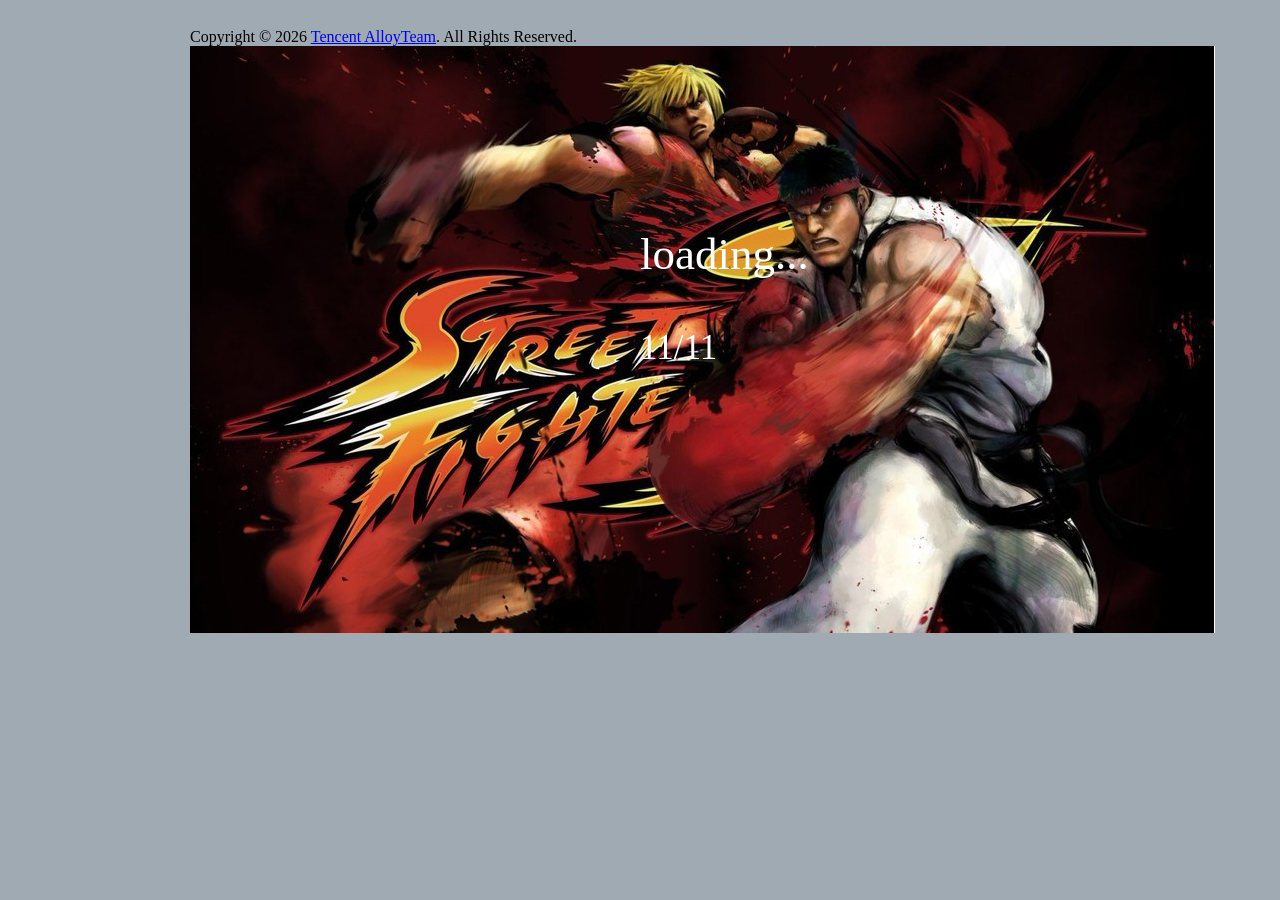
==== index.html @ 35f59fd8 "Initial commit" ====
<!DOCTYPE html>
<html>
<head>
	<meta charset="utf-8" />
	<meta name="author" content="Tencent.AlloyTeam.Svenzeng" />
	<meta name="copyright" content="Tencent.AlloyTeam" />
	<meta charset="utf-8" />
	<meta http-equiv="X-UA-Compatible" content="IE=EmulateIE8"/>
	<title>街头霸王 Street Fighter - AlloyTeam.com</title>
	<script src="js/config.js"></script>
	<script src="js/util.js"></script>
	<script src="js/interface.js"></script>
	<script src="js/ai.js"></script>
	<script src="js/class.js"></script>
	<script src="js/timer.js"></script>
	<script src="js/map.js"></script>
	<script src="js/main.js"></script>
	<script src="js/game.js"></script>
</head>
<body>
<!--Google Analytics-->
<script type="text/javascript">

  var _gaq = _gaq || [];
  _gaq.push(['_setAccount', 'UA-23019343-9']);
  _gaq.push(['_trackPageview']);

  // (function() {
  //   var ga = document.createElement('script'); ga.type = 'text/javascript'; ga.async = true;
  //   ga.src = ('https:' == document.location.protocol ? 'https://ssl' : 'http://www') + '.google-analytics.com/ga.js';
  //   var s = document.getElementsByTagName('script')[0]; s.parentNode.insertBefore(ga, s);
  // })();

</script>
<div class="copyright">Copyright &copy; <script>document.write(new Date().getFullYear());</script> <a href="http://www.AlloyTeam.com/" target="_blank">Tencent AlloyTeam</a>. All Rights Reserved.</div>
</body>
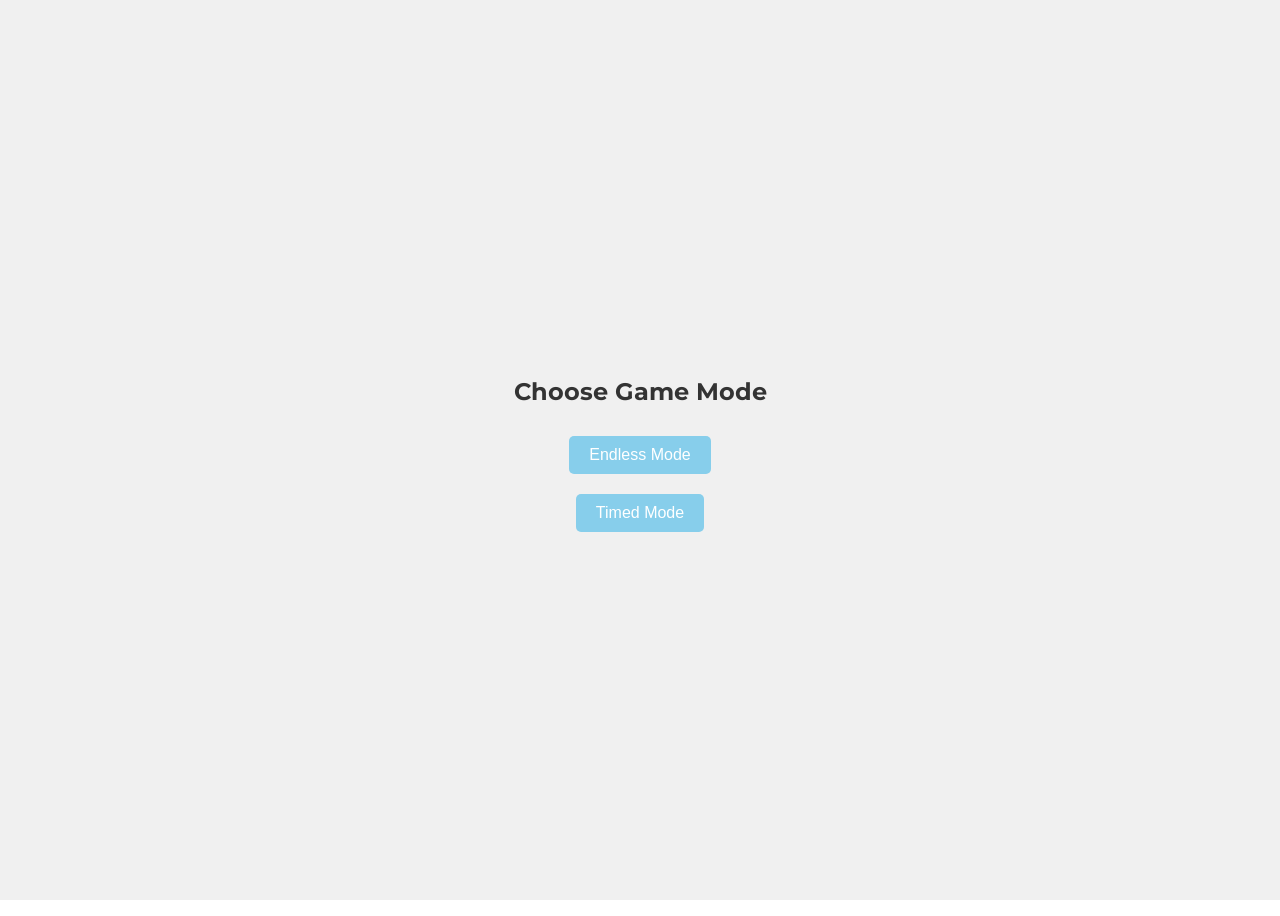
==== commit 8728a56c: "Changed game" ====
--- a/index.html
+++ b/index.html
@@ -1,38 +1,38 @@
 <!DOCTYPE html>
-<html>
-<head>
-	<meta charset="utf-8" />
-	<meta name="author" content="Tencent.AlloyTeam.Svenzeng" />
-	<meta name="copyright" content="Tencent.AlloyTeam" />
-	<meta charset="utf-8" />
-	<meta http-equiv="X-UA-Compatible" content="IE=EmulateIE8"/>
-	<title>街头霸王 Street Fighter - AlloyTeam.com</title>
-	<script src="js/config.js"></script>
-	<script src="js/util.js"></script>
-	<script src="js/interface.js"></script>
-	<script src="js/ai.js"></script>
-	<script src="js/class.js"></script>
-	<script src="js/timer.js"></script>
-	<script src="js/map.js"></script>
-	<script src="js/main.js"></script>
-	<script src="js/game.js"></script>
-</head>
-<body>
-<!--Google Analytics-->
-<script type="text/javascript">
+<html lang="en" dir="ltr">
+  <head>
+    <meta charset="utf-8">
+    <title>Talha - Candy Crush</title>
 
-  var _gaq = _gaq || [];
-  _gaq.push(['_setAccount', 'UA-23019343-9']);
-  _gaq.push(['_trackPageview']);
+    <!-- 👇🏻👇🏻👇🏻👇🏻👇🏻👇🏻👇🏻👇🏻👇🏻👇🏻👇🏻👇🏻👇🏻👇🏻👇🏻👇🏻👇🏻👇🏻👇🏻👇🏻👇🏻👇🏻👇🏻👇🏻👇🏻👇🏻👇🏻👇🏻👇🏻👇🏻👇🏻👇🏻👇🏻👇🏻👇🏻👇🏻👇🏻👇🏻👇🏻👇🏻👇🏻👇🏻👇🏻-->
+    <!-- Also uploaded the demo of this code in a gif : https://c.tenor.com/x8v1oNUOmg4AAAAd/tenor.gif-->
+    <!-- 👆🏻👆🏻👆🏻👆🏻👆🏻👆🏻👆🏻👆🏻👆🏻👆🏻👆🏻👆🏻👆🏻👆🏻👆🏻👆🏻👆🏻👆🏻👆🏻👆🏻👆🏻👆🏻👆🏻👆🏻👆🏻👆🏻👆🏻👆🏻👆🏻👆🏻👆🏻👆🏻👆🏻👆🏻👆🏻👆🏻👆🏻👆🏻👆🏻👆🏻👆🏻👆🏻👆🏻-->
 
-  // (function() {
-  //   var ga = document.createElement('script'); ga.type = 'text/javascript'; ga.async = true;
-  //   ga.src = ('https:' == document.location.protocol ? 'https://ssl' : 'http://www') + '.google-analytics.com/ga.js';
-  //   var s = document.getElementsByTagName('script')[0]; s.parentNode.insertBefore(ga, s);
-  // })();
+    <!-- 👇🏻👇🏻👇🏻👇🏻👇🏻👇🏻👇🏻👇🏻👇🏻👇🏻👇🏻👇🏻👇🏻👇🏻👇🏻👇🏻👇🏻👇🏻👇🏻👇🏻👇🏻👇🏻👇🏻👇🏻👇🏻👇🏻👇🏻👇🏻👇🏻👇🏻👇🏻👇🏻👇🏻👇🏻👇🏻👇🏻👇🏻👇🏻👇🏻👇🏻👇🏻👇🏻👇🏻-->
+    <!-- More html-css-js Games Calculators Games Cards Elements Projects on https://www.github.com/he-is-talha --> 
+    <!-- 👆🏻👆🏻👆🏻👆🏻👆🏻👆🏻👆🏻👆🏻👆🏻👆🏻👆🏻👆🏻👆🏻👆🏻👆🏻👆🏻👆🏻👆🏻👆🏻👆🏻👆🏻👆🏻👆🏻👆🏻👆🏻👆🏻👆🏻👆🏻👆🏻👆🏻👆🏻👆🏻👆🏻👆🏻👆🏻👆🏻👆🏻👆🏻👆🏻👆🏻👆🏻👆🏻👆🏻-->
 
-</script>
-<div class="copyright">Copyright &copy; <script>document.write(new Date().getFullYear());</script> <a href="http://www.AlloyTeam.com/" target="_blank">Tencent AlloyTeam</a>. All Rights Reserved.</div>
-</body>
+    <link rel="icon" href="https://i.ibb.co/M6KTWnf/pic.jpg">
 
-
+    <link rel="stylesheet" href="style.css">
+    <link href="https://fonts.googleapis.com/css?family=Montserrat:300,400&display=swap" rel="stylesheet">
+    <script src="script.js" charset="utf-8"></script>
+  </head>
+  <body>
+    <!-- Mode Selection Screen -->
+    <div id="modeSelection">
+      <h2>Choose Game Mode</h2>
+      <button id="endlessMode">Endless Mode</button>
+      <button id="timedMode">Timed Mode</button>
+    </div>
+    <!-- Scoreboard with Timer and Change Mode Button -->
+    <div class="scoreBoard">
+      <h3>score</h3>
+      <h1 id="score">0</h1>
+      <div id="timer"></div>
+      <button id="changeMode">Change Mode</button>
+    </div>
+    <!-- Game Grid -->
+    <div class="grid"></div>
+  </body>
+</html>
--- a/style.css
+++ b/style.css
@@ -0,0 +1,121 @@
+/* General Styling */
+body {
+  background-image: url('https://raw.githubusercontent.com/arpit456jain/Amazing-Js-Projects/master/Candy%20Crush/utils/bg.png');
+  display: flex;
+  justify-content: center;
+  align-items: center;
+  min-height: 100vh;
+  font-family: 'Montserrat', sans-serif;
+  color: #85796b;
+}
+
+.grid {
+  display: flex;
+  flex-wrap: wrap;
+  height: 560px;
+  width: 560px;
+  background-color: rgba(109, 127, 151, 0.5);
+  padding: 5px;
+  border-radius: 10px;
+  box-shadow: 0 2px 4px rgba(0, 0, 0, 0.5) inset, 0 1px 0 #fff;
+  margin-left: 80px;
+  margin-top: 50px;
+}
+
+.grid div {
+  height: 70px;
+  width: 70px;
+  background-size: cover;
+  background-position: center;
+  border-radius: 5px;
+  transition: transform 0.2s ease; /* Smooth animation for interactions */
+}
+
+/* Hover effect for interactivity */
+.grid div:hover {
+    transform: scale(1.05); /* Slightly enlarge on hover */
+}
+
+/* Scoreboard Styling */
+.scoreBoard {
+  background-color: cyan;
+  border-radius: 20px;
+  margin-top: 200px;
+  margin-left: 200px;
+  width: auto;
+  height: 120px;
+  padding: 20px;
+  display: flex;
+  flex-direction: column;
+  justify-content: space-between;
+  align-items: center;
+  text-align: center;
+  color: #85796b;
+}
+
+h3, h1 {
+  font-family: 'Montserrat', sans-serif;
+  text-transform: uppercase;
+  margin: 0;
+}
+
+h1 {
+  margin-top: -10px;
+}
+
+.grid div:hover {
+    transform: scale(1.05); /* Slightly enlarge on hover */
+}
+
+/* Mode Selection Styling */
+#modeSelection {
+  display: flex;
+  flex-direction: column;
+  align-items: center;
+  justify-content: center;
+  height: 100vh;
+  background-color: #f0f0f0;
+  font-family: 'Montserrat', sans-serif;
+  position: absolute;
+  top: 0;
+  left: 0;
+  width: 100%;
+  z-index: 10;
+}
+
+#modeSelection h2 {
+  margin-bottom: 20px;
+  color: #333;
+}
+
+#modeSelection button {
+  margin: 10px;
+  padding: 10px 20px;
+  font-size: 16px;
+  cursor: pointer;
+  background-color: #87ceeb;
+  border: none;
+  border-radius: 5px;
+  color: white;
+}
+
+/* Timer and Change Mode Button */
+#timer {
+  font-size: 18px;
+  margin-top: 10px;
+}
+
+#changeMode {
+  margin-top: 10px;
+  padding: 5px 10px;
+  background-color: #ff6347;
+  color: white;
+  border: none;
+  border-radius: 5px;
+  cursor: pointer;
+}
+
+/* Initially Hide Game Elements */
+.grid, .scoreBoard {
+  display: none;
+}
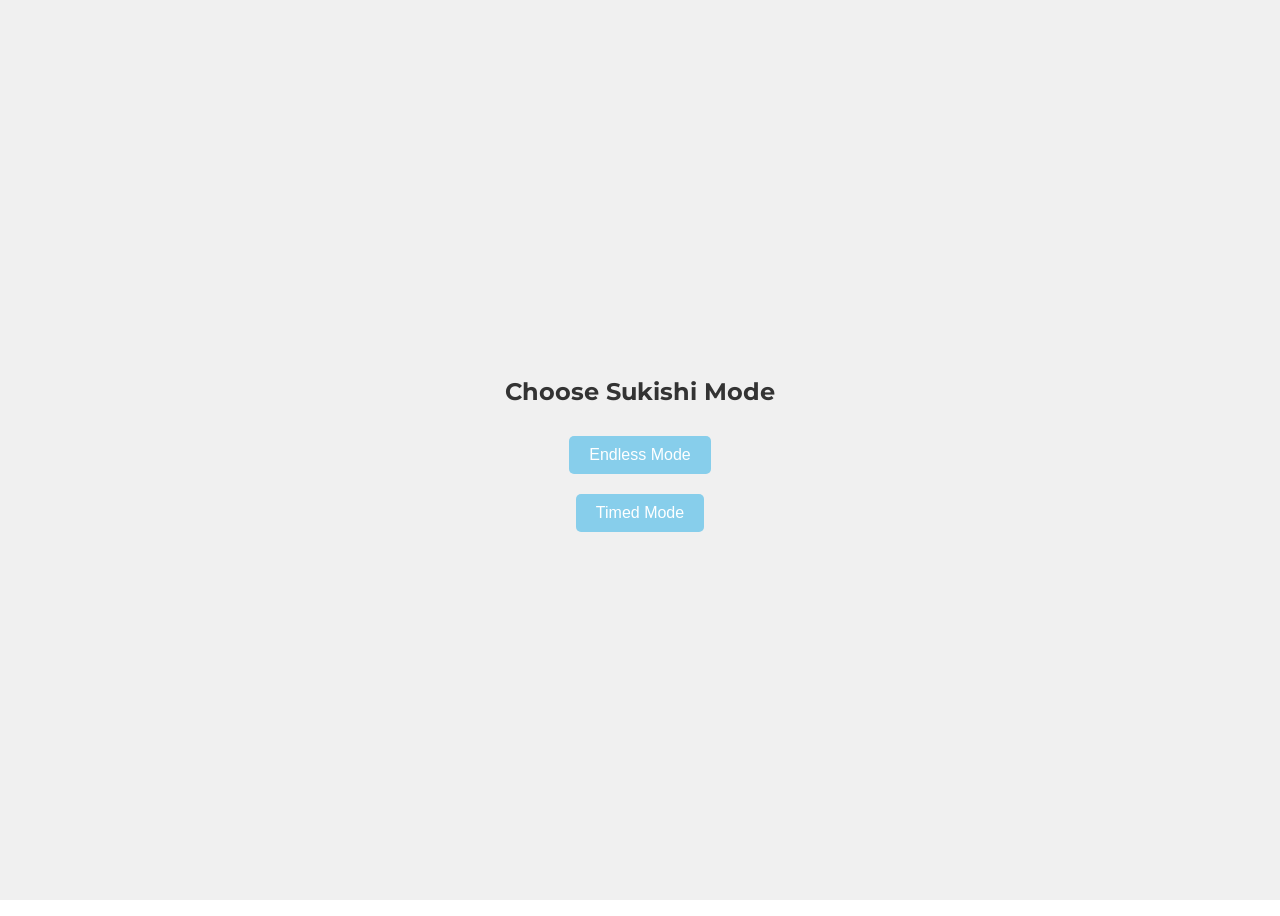
==== commit b4e28852: "Update index.html" ====
--- a/index.html
+++ b/index.html
@@ -2,7 +2,7 @@
 <html lang="en" dir="ltr">
   <head>
     <meta charset="utf-8">
-    <title>Talha - Candy Crush</title>
+    <title>Sukishi Paradise</title>
 
     <!-- 👇🏻👇🏻👇🏻👇🏻👇🏻👇🏻👇🏻👇🏻👇🏻👇🏻👇🏻👇🏻👇🏻👇🏻👇🏻👇🏻👇🏻👇🏻👇🏻👇🏻👇🏻👇🏻👇🏻👇🏻👇🏻👇🏻👇🏻👇🏻👇🏻👇🏻👇🏻👇🏻👇🏻👇🏻👇🏻👇🏻👇🏻👇🏻👇🏻👇🏻👇🏻👇🏻👇🏻-->
     <!-- Also uploaded the demo of this code in a gif : https://c.tenor.com/x8v1oNUOmg4AAAAd/tenor.gif-->
@@ -21,7 +21,7 @@
   <body>
     <!-- Mode Selection Screen -->
     <div id="modeSelection">
-      <h2>Choose Game Mode</h2>
+      <h2>Choose Sukishi Mode</h2>
       <button id="endlessMode">Endless Mode</button>
       <button id="timedMode">Timed Mode</button>
     </div>
